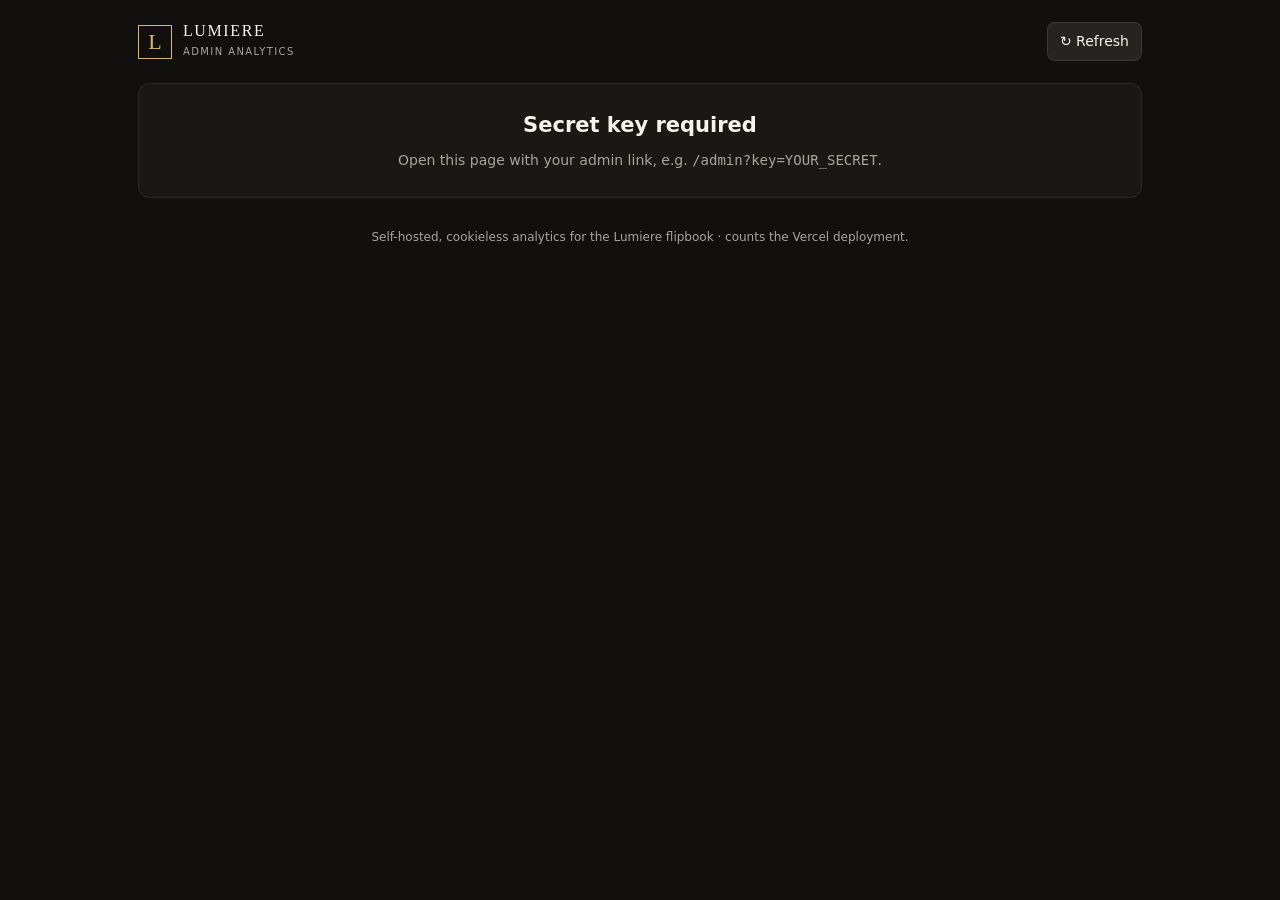
==== admin.html @ ed06a105 "Add self-hosted admin analytics (/api/track, /api/stats, /admin) + web-vitals Secret-gated via ADMIN" ====
<!doctype html>
<html lang="en">

<head>
  <meta charset="utf-8">
  <meta name="viewport" content="width=device-width, initial-scale=1">
  <meta name="robots" content="noindex, nofollow">
  <title>Lumiere — Admin Analytics</title>
  <style>
    :root { color-scheme: dark; --accent: #d9b86c; --good: #4ea86b; --warn: #d1a141; --poor: #cf5b57; --muted: #a8a4a0; --card: #1a1815; }
    * { box-sizing: border-box; }
    body { margin: 0; background: #12100f; color: #f6f3ee; font: 14px/1.5 Inter, system-ui, -apple-system, "Segoe UI", sans-serif; }
    a { color: var(--accent); }
    .wrap { max-width: 1040px; margin: 0 auto; padding: 22px 18px 60px; }
    header { display: flex; align-items: center; justify-content: space-between; gap: 12px; margin-bottom: 22px; flex-wrap: wrap; }
    .brand { display: flex; align-items: center; gap: 11px; }
    .brand-mark { display: grid; place-items: center; width: 34px; height: 34px; border: 1px solid var(--accent); color: var(--accent); font: 22px/1 Georgia, serif; }
    .brand strong { display: block; font: 16px/1.1 Georgia, serif; letter-spacing: .1em; text-transform: uppercase; }
    .brand small { color: var(--muted); font-size: 10px; letter-spacing: .14em; text-transform: uppercase; }
    .tools { display: flex; align-items: center; gap: 10px; }
    button { font: inherit; color: inherit; background: #262320; border: 1px solid rgba(255,255,255,.1); border-radius: 8px; padding: 8px 12px; cursor: pointer; }
    button:hover { border-color: var(--accent); color: var(--accent); }
    .msg { background: var(--card); border: 1px solid rgba(255,255,255,.08); border-radius: 12px; padding: 26px; text-align: center; color: var(--muted); }
    .msg h2 { color: #f6f3ee; margin: 0 0 8px; }
    .grid { display: grid; gap: 14px; }
    .cards { grid-template-columns: repeat(auto-fit, minmax(160px, 1fr)); }
    .card { background: var(--card); border: 1px solid rgba(255,255,255,.08); border-radius: 12px; padding: 16px 18px; }
    .card .k { color: var(--muted); font-size: 11px; letter-spacing: .08em; text-transform: uppercase; }
    .card .v { font: 30px/1.1 Georgia, serif; margin-top: 6px; }
    .card .v small { font-size: 13px; color: var(--muted); }
    section { margin-top: 26px; }
    section > h3 { font-size: 12px; letter-spacing: .1em; text-transform: uppercase; color: var(--muted); margin: 0 0 12px; }
    .panel { background: var(--card); border: 1px solid rgba(255,255,255,.08); border-radius: 12px; padding: 16px 18px; }
    .cols { display: grid; grid-template-columns: repeat(auto-fit, minmax(240px, 1fr)); gap: 14px; }
    .bars { display: grid; gap: 8px; }
    .barrow { display: grid; grid-template-columns: 1fr auto; gap: 8px; align-items: center; }
    .barrow .lbl { display: flex; align-items: center; gap: 8px; min-width: 0; }
    .barrow .lbl span { white-space: nowrap; overflow: hidden; text-overflow: ellipsis; }
    .track { position: relative; height: 8px; background: rgba(255,255,255,.06); border-radius: 6px; overflow: hidden; grid-column: 1 / -1; }
    .track > i { position: absolute; inset: 0 auto 0 0; background: var(--accent); border-radius: 6px; }
    .barrow .n { color: var(--muted); font-variant-numeric: tabular-nums; }
    .vitals { grid-template-columns: repeat(auto-fit, minmax(150px, 1fr)); }
    .vital .v { font-size: 24px; }
    .pill { display: inline-block; font-size: 10px; letter-spacing: .06em; text-transform: uppercase; padding: 2px 8px; border-radius: 999px; margin-top: 8px; }
    .pill.good { background: rgba(78,168,107,.16); color: var(--good); }
    .pill.warn { background: rgba(209,161,65,.16); color: var(--warn); }
    .pill.poor { background: rgba(207,91,87,.16); color: var(--poor); }
    .pill.none { background: rgba(255,255,255,.06); color: var(--muted); }
    .chart { width: 100%; height: 160px; display: block; }
    .chart .bar { fill: var(--accent); opacity: .85; }
    .foot { margin-top: 30px; color: var(--muted); font-size: 12px; text-align: center; }
    .spinner { width: 26px; height: 26px; border: 3px solid rgba(255,255,255,.15); border-top-color: var(--accent); border-radius: 50%; animation: spin 1s linear infinite; margin: 0 auto; }
    @keyframes spin { to { transform: rotate(360deg); } }
  </style>
</head>

<body>
  <div class="wrap">
    <header>
      <div class="brand">
        <span class="brand-mark" aria-hidden="true">L</span>
        <div><strong>Lumiere</strong><small>Admin analytics</small></div>
      </div>
      <div class="tools">
        <span id="updated" style="color:var(--muted);font-size:12px"></span>
        <button id="refresh" title="Refresh">↻ Refresh</button>
      </div>
    </header>
    <div id="root"><div class="msg"><div class="spinner"></div></div></div>
    <div class="foot">Self-hosted, cookieless analytics for the Lumiere flipbook · counts the Vercel deployment.</div>
  </div>

  <script>
    const root = document.getElementById("root");
    const updated = document.getElementById("updated");
    const key = new URLSearchParams(location.search).get("key") || location.hash.replace(/^#/, "");

    const fmt = (n) => (n == null ? "—" : Number(n).toLocaleString());
    const esc = (s) => String(s).replace(/[&<>"]/g, (c) => ({ "&": "&amp;", "<": "&lt;", ">": "&gt;", '"': "&quot;" }[c]));

    // Web Vitals rating thresholds (Google), in real units (ms for time, unitless for CLS): [good ≤, poor >]
    const TH = { LCP: [2500, 4000], INP: [200, 500], CLS: [0.1, 0.25], FCP: [1800, 3000], TTFB: [800, 1800] };
    function rating(m, p75) {
      if (p75 == null) return "none";
      const [g, p] = TH[m];
      return p75 <= g ? "good" : p75 <= p ? "warn" : "poor";
    }

    function barList(obj, opts) {
      const entries = Object.entries(obj || {}).sort((a, b) => b[1] - a[1]).slice(0, opts.limit || 8);
      if (!entries.length) return '<div style="color:var(--muted)">No data yet</div>';
      const max = Math.max(...entries.map((e) => e[1]), 1);
      return '<div class="bars">' + entries.map(([k, v]) => {
        const label = opts.flag ? (flagEmoji(k) + " " + k) : esc(k);
        return `<div class="barrow"><div class="lbl"><span>${label}</span></div><div class="n">${fmt(v)}</div>
          <div class="track"><i style="width:${Math.max(3, (v / max) * 100)}%"></i></div></div>`;
      }).join("") + "</div>";
    }
    function flagEmoji(cc) {
      if (!cc || cc.length !== 2 || cc === "??") return "🏳️";
      return String.fromCodePoint(...[...cc.toUpperCase()].map((c) => 0x1f1e6 + c.charCodeAt(0) - 65));
    }

    function chart(daily) {
      const w = 100, h = 100, n = daily.length, max = Math.max(...daily.map((d) => d.views), 1);
      const bw = w / n;
      const bars = daily.map((d, i) => {
        const bh = (d.views / max) * (h - 6);
        return `<rect class="bar" x="${(i * bw + bw * 0.12).toFixed(2)}" y="${(h - bh).toFixed(2)}" width="${(bw * 0.76).toFixed(2)}" height="${bh.toFixed(2)}" rx="0.6"><title>${d.day}: ${d.views} views, ${d.visitors} visitors</title></rect>`;
      }).join("");
      return `<svg class="chart" viewBox="0 0 ${w} ${h}" preserveAspectRatio="none">${bars}</svg>
        <div style="display:flex;justify-content:space-between;color:var(--muted);font-size:11px;margin-top:6px">
        <span>${daily[0]?.day.slice(5) || ""}</span><span>last 14 days</span><span>${daily[n - 1]?.day.slice(5) || ""}</span></div>`;
    }

    function render(d) {
      const vitalCard = (m) => {
        const p75 = (d.vitals[m] || {}).p75; // already in real units from the API (ms, or unitless for CLS)
        const cls = rating(m, p75);
        const disp = p75 == null ? "—" : (m === "CLS" ? p75.toFixed(3) : Math.round(p75) + " ms");
        return `<div class="card vital"><div class="k">${m}</div><div class="v">${disp}</div>
          <span class="pill ${cls}">${cls === "none" ? "no data" : cls === "warn" ? "needs work" : cls}</span></div>`;
      };
      root.innerHTML = `
        <div class="grid cards">
          <div class="card"><div class="k">Total views</div><div class="v">${fmt(d.totalViews)}</div></div>
          <div class="card"><div class="k">Unique visitors</div><div class="v">${fmt(d.uniqueVisitors)}</div></div>
          <div class="card"><div class="k">Today</div><div class="v">${fmt(d.daily[d.daily.length - 1]?.views)} <small>views</small></div></div>
        </div>
        <section><h3>Views — last 14 days</h3><div class="panel">${chart(d.daily)}</div></section>
        <section><h3>Performance (Core Web Vitals · p75)</h3><div class="grid vitals">${["LCP", "INP", "CLS", "FCP", "TTFB"].map(vitalCard).join("")}</div></section>
        <section><h3>Audience</h3><div class="cols">
          <div class="panel"><div class="k" style="color:var(--muted);font-size:11px;text-transform:uppercase;letter-spacing:.08em;margin-bottom:10px">Countries</div>${barList(d.countries, { flag: true })}</div>
          <div class="panel"><div class="k" style="color:var(--muted);font-size:11px;text-transform:uppercase;letter-spacing:.08em;margin-bottom:10px">Referrers</div>${barList(d.referrers, {})}</div>
          <div class="panel"><div class="k" style="color:var(--muted);font-size:11px;text-transform:uppercase;letter-spacing:.08em;margin-bottom:10px">Devices</div>${barList(d.devices, {})}</div>
          <div class="panel"><div class="k" style="color:var(--muted);font-size:11px;text-transform:uppercase;letter-spacing:.08em;margin-bottom:10px">Browsers</div>${barList(d.browsers, {})}</div>
        </div></section>`;
      updated.textContent = "Updated " + new Date(d.generatedAt).toLocaleTimeString();
    }

    function message(title, body) {
      root.innerHTML = `<div class="msg"><h2>${esc(title)}</h2><div>${body}</div></div>`;
    }

    async function load() {
      if (!key) { return message("Secret key required", "Open this page with your admin link, e.g. <code>/admin?key=YOUR_SECRET</code>."); }
      root.innerHTML = '<div class="msg"><div class="spinner"></div></div>';
      try {
        const res = await fetch("/api/stats", { headers: { "x-admin-key": key }, cache: "no-store" });
        if (res.status === 401) return message("Access denied", "That secret key is wrong or missing.");
        if (!res.ok) return message("Error", "Server returned " + res.status + ". If you just deployed, wait a moment and refresh.");
        const d = await res.json();
        if (d.configured === false) return message("Almost there", "The analytics <b>database isn't connected yet</b>. In Vercel → your project → <b>Storage</b>, create a free <b>Upstash Redis</b> store and connect it, then redeploy.");
        if (d.error) return message("Store unreachable", "The database is connected but couldn't be read (" + esc(d.error) + "). Check the Upstash store in Vercel.");
        render(d);
      } catch (e) {
        message("Network error", "Couldn't reach /api/stats. This page only works on the Vercel deployment.");
      }
    }

    document.getElementById("refresh").addEventListener("click", load);
    load();
  </script>
</body>

</html>
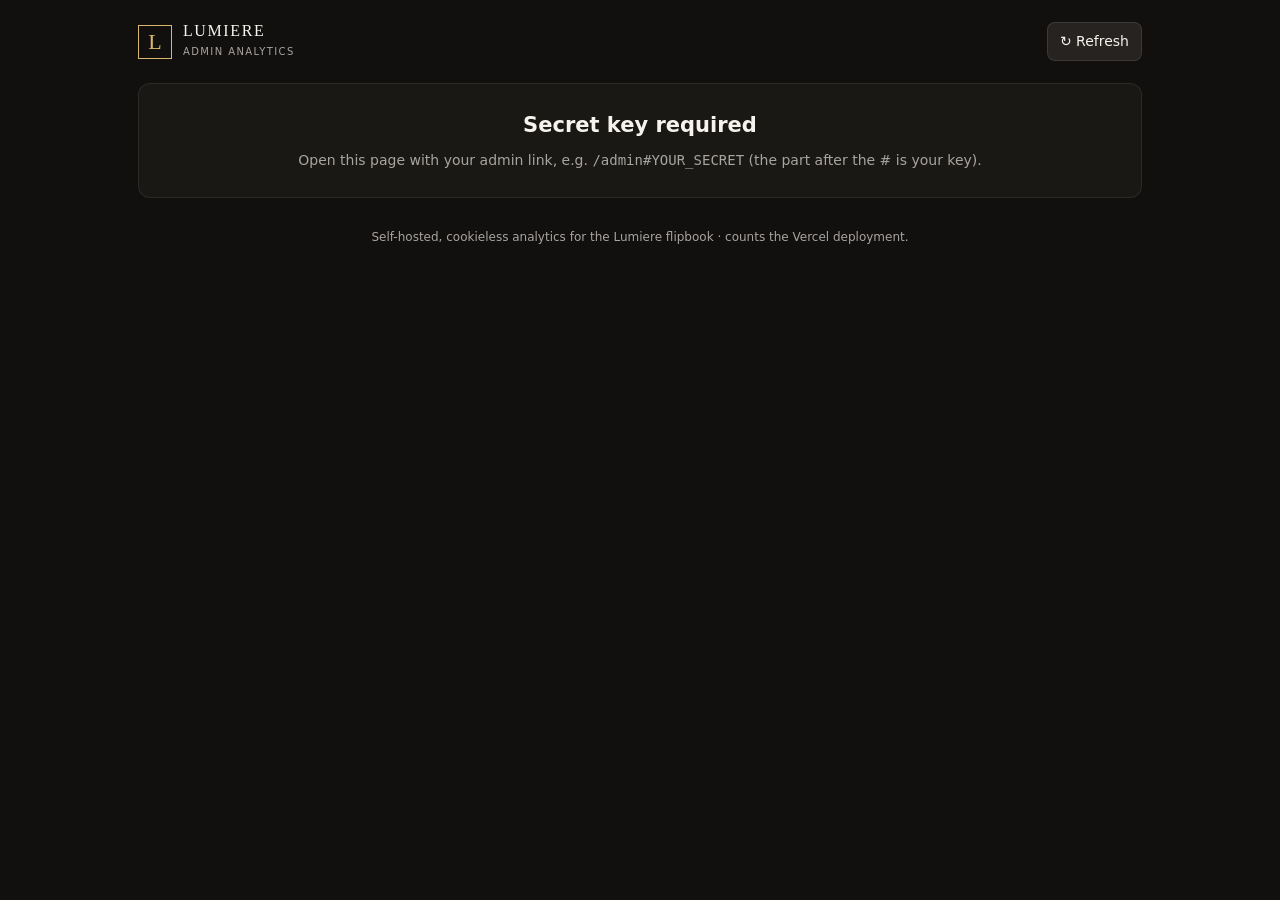
==== commit be54c1f6: "Analytics security fixes: hash-only key + no-referrer + header-only auth; escape country render; bou" ====
--- a/admin.html
+++ b/admin.html
@@ -5,6 +5,7 @@
   <meta charset="utf-8">
   <meta name="viewport" content="width=device-width, initial-scale=1">
   <meta name="robots" content="noindex, nofollow">
+  <meta name="referrer" content="no-referrer">
   <title>Lumiere — Admin Analytics</title>
   <style>
     :root { color-scheme: dark; --accent: #d9b86c; --good: #4ea86b; --warn: #d1a141; --poor: #cf5b57; --muted: #a8a4a0; --card: #1a1815; }
@@ -73,7 +74,9 @@
   <script>
     const root = document.getElementById("root");
     const updated = document.getElementById("updated");
-    const key = new URLSearchParams(location.search).get("key") || location.hash.replace(/^#/, "");
+    // Read the key ONLY from the URL hash (#…). The hash is never sent to the server,
+    // so it never lands in access logs or Referer headers.
+    const key = decodeURIComponent(location.hash.replace(/^#/, ""));
 
     const fmt = (n) => (n == null ? "—" : Number(n).toLocaleString());
     const esc = (s) => String(s).replace(/[&<>"]/g, (c) => ({ "&": "&amp;", "<": "&lt;", ">": "&gt;", '"': "&quot;" }[c]));
@@ -91,7 +94,7 @@
       if (!entries.length) return '<div style="color:var(--muted)">No data yet</div>';
       const max = Math.max(...entries.map((e) => e[1]), 1);
       return '<div class="bars">' + entries.map(([k, v]) => {
-        const label = opts.flag ? (flagEmoji(k) + " " + k) : esc(k);
+        const label = opts.flag ? (flagEmoji(k) + " " + esc(k)) : esc(k);
         return `<div class="barrow"><div class="lbl"><span>${label}</span></div><div class="n">${fmt(v)}</div>
           <div class="track"><i style="width:${Math.max(3, (v / max) * 100)}%"></i></div></div>`;
       }).join("") + "</div>";
@@ -143,7 +146,7 @@
     }
 
     async function load() {
-      if (!key) { return message("Secret key required", "Open this page with your admin link, e.g. <code>/admin?key=YOUR_SECRET</code>."); }
+      if (!key) { return message("Secret key required", "Open this page with your admin link, e.g. <code>/admin#YOUR_SECRET</code> (the part after the # is your key)."); }
       root.innerHTML = '<div class="msg"><div class="spinner"></div></div>';
       try {
         const res = await fetch("/api/stats", { headers: { "x-admin-key": key }, cache: "no-store" });
